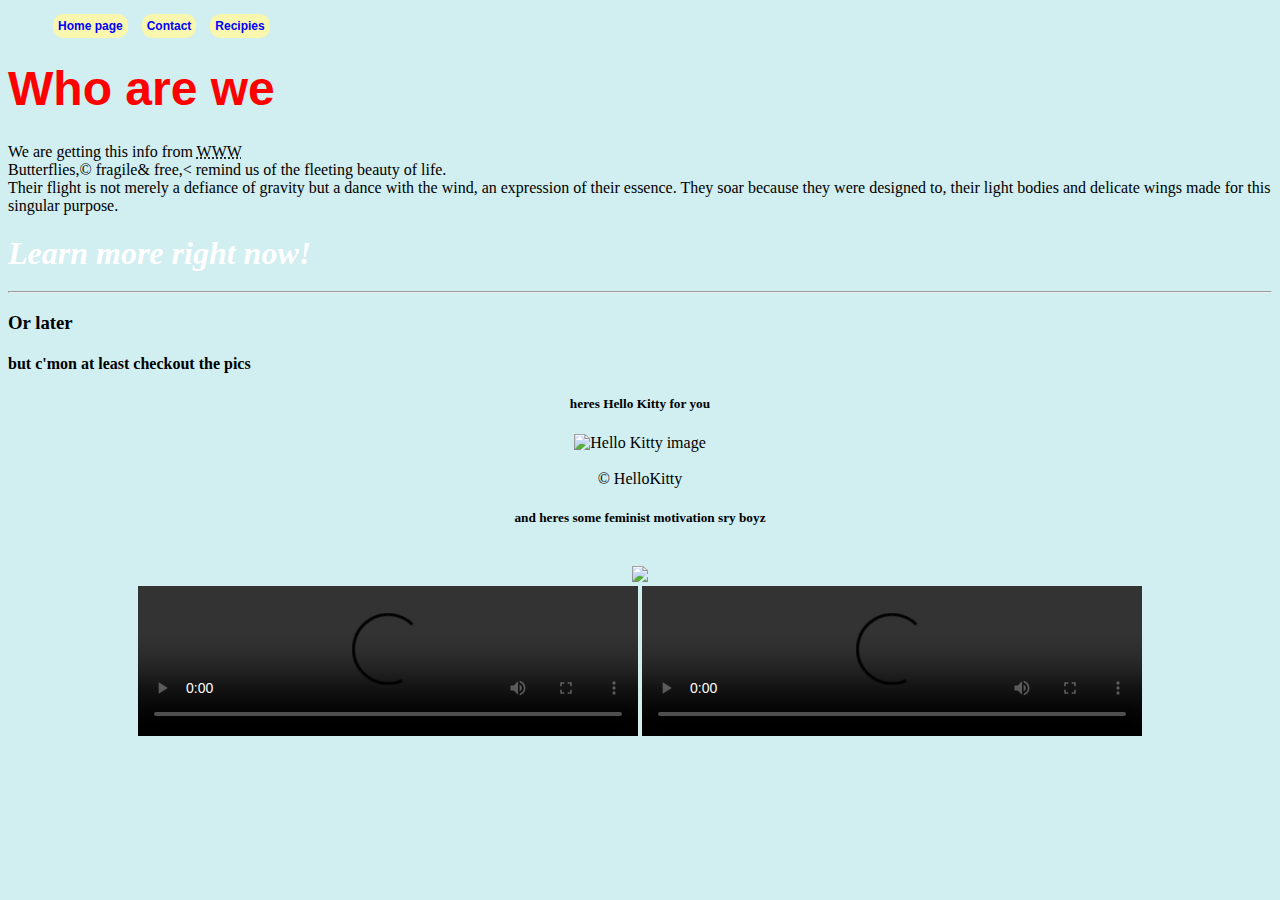
==== indexx.html @ b4547a02 "first commit" ====
<!DOCTYPE html>

<html lang="En-CA">

    <head>
        <link href="styles.css" rel="stylesheet">
        <meta charset="utf-8"> 
        <title> Lets talk </title>
    </head>


    <body>
        <nav>
            <ul>
                <li class="menu">
                   <a class="menu" href="index.html">Home page</a>
          </li>
          <li class="menu">
              <a class="menu" href="contact.html">Contact</a>
          </li>
          <li class="menu">
              <a class="menu" href="recipies.html">Recipies</a>
          </li>
      </ul>
  </nav>
        <h1> <font color="red" size="16"> Who are we  </font> </h1>
        <p>
            We are getting this info from <abbr title="world wide web">WWW</abbr>
            <br>
            
            Butterflies,&copy; fragile&amp; free,&lt; remind us of the fleeting beauty of life.<br> Their flight is not merely a defiance of gravity but a dance with the wind, an expression of their essence. They soar because they were designed to, their light bodies and delicate wings made for this singular purpose.
        </p>
        <h2> <font color="white" size="6" style="font-style: oblique;"> Learn more right now! </font> </h2>
       
        <hr>
       <h3> Or later </h3>
       <h4> but c'mon at least checkout the pics </h4>
       <center>
        <h5> heres Hello Kitty for you</h5>
         <img width="500" alt="Hello Kitty image" src="https://valor-dictus.com/wp-content/uploads/2023/12/Screenshot-2023-12-01-12.24.59-PM.png">
          <br/>
          <br/>
           &copy; HelloKitty
   <h5> and heres some feminist motivation sry boyz</h5>
        <br/>
        <img width="500" src="girl-power-trendy-retro-slogan-quote-in-60s-70s-80s-style-greeting-card-poster-print-social-media-template-retro-lettering-pink-cute-girly-inscription-vector.jpg"

       </center>
      <audio autoplay>
        <source src="Luke Bergs & Waesto - Take Off (freetouse.com).mp3" type="audio/mpeg">
      </audio> 
      <br>
      <video width="500"  controls>
        <source src="A005_C037_09255G_001.mp4" type="video/mp4">
    </video>
    <video  width="500" controls>
        <source src="https://www.w3schools.com/tags/mov_bbb.mp4" type="video/mp4"> 
    </video>
</body>
</html>
---- styles.css ----
li.menu {
    display: inline;
}
body {
    background-color: rgb(209, 238, 240);
}
h1 {
    color: rgb(51, 0, 140);
    font-size: 40px;
    font-family: Arial, Helvetica, sans-serif;
}
a.menu {
    background-color: rgb(248, 247, 173);
    text-decoration: none;
    color: blue;
    font-weight: bold;
    font-size: 12px;
    font-family: Arial, Helvetica, sans-serif;
    padding: 5px;
    margin: 5px;
    border-radius: 10px;
}
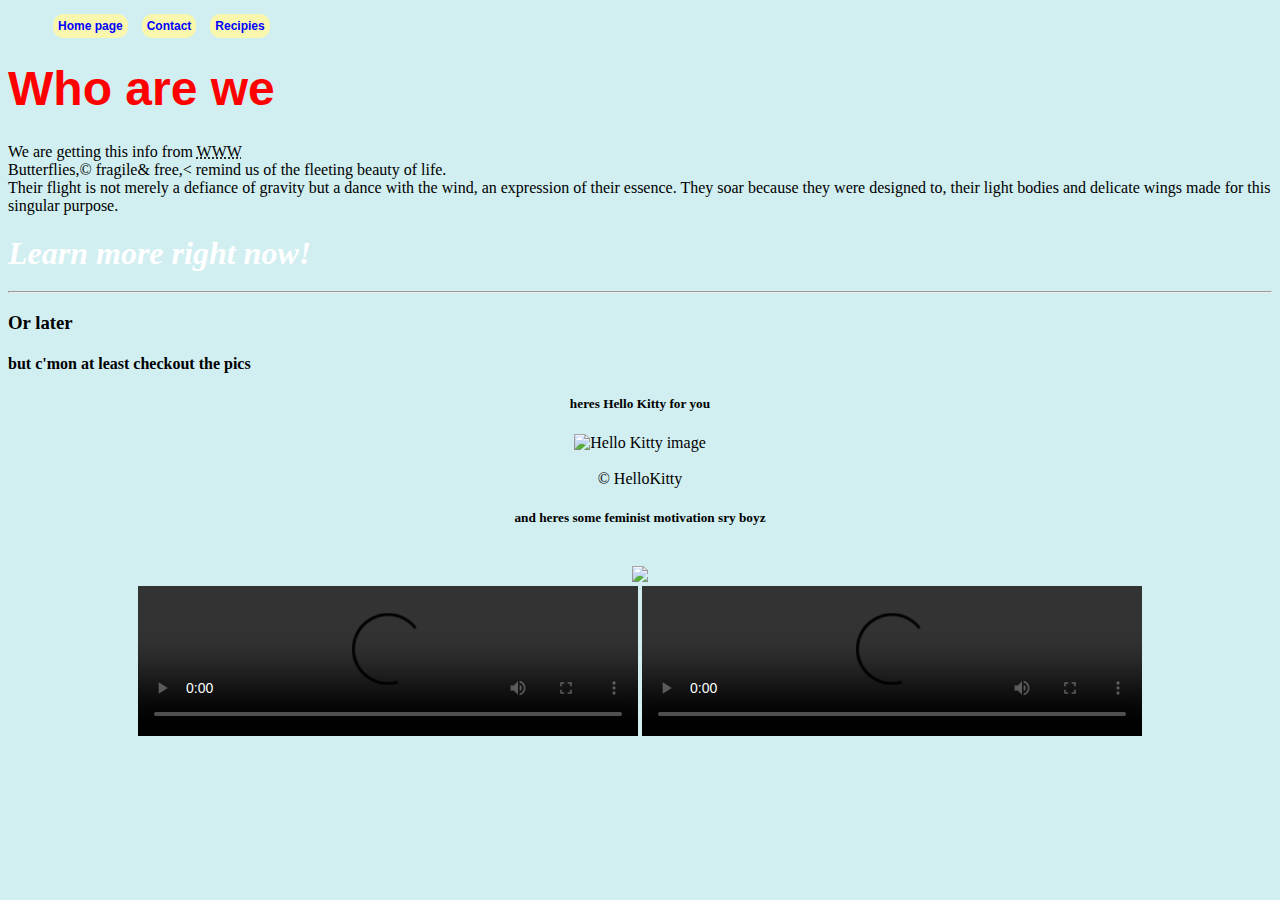
==== commit acf2a7f2: "lets chat" ====
--- a/indexx.html
+++ b/indexx.html
@@ -5,10 +5,8 @@
     <head>
         <link href="styles.css" rel="stylesheet">
         <meta charset="utf-8"> 
-        <title> Lets talk </title>
+        <title> Lets chat </title>
     </head>
-
-
     <body>
         <nav>
             <ul>
@@ -31,7 +29,6 @@
             Butterflies,&copy; fragile&amp; free,&lt; remind us of the fleeting beauty of life.<br> Their flight is not merely a defiance of gravity but a dance with the wind, an expression of their essence. They soar because they were designed to, their light bodies and delicate wings made for this singular purpose.
         </p>
         <h2> <font color="white" size="6" style="font-style: oblique;"> Learn more right now! </font> </h2>
-       
         <hr>
        <h3> Or later </h3>
        <h4> but c'mon at least checkout the pics </h4>
@@ -44,7 +41,6 @@
    <h5> and heres some feminist motivation sry boyz</h5>
         <br/>
         <img width="500" src="girl-power-trendy-retro-slogan-quote-in-60s-70s-80s-style-greeting-card-poster-print-social-media-template-retro-lettering-pink-cute-girly-inscription-vector.jpg"
-
        </center>
       <audio autoplay>
         <source src="Luke Bergs & Waesto - Take Off (freetouse.com).mp3" type="audio/mpeg">
